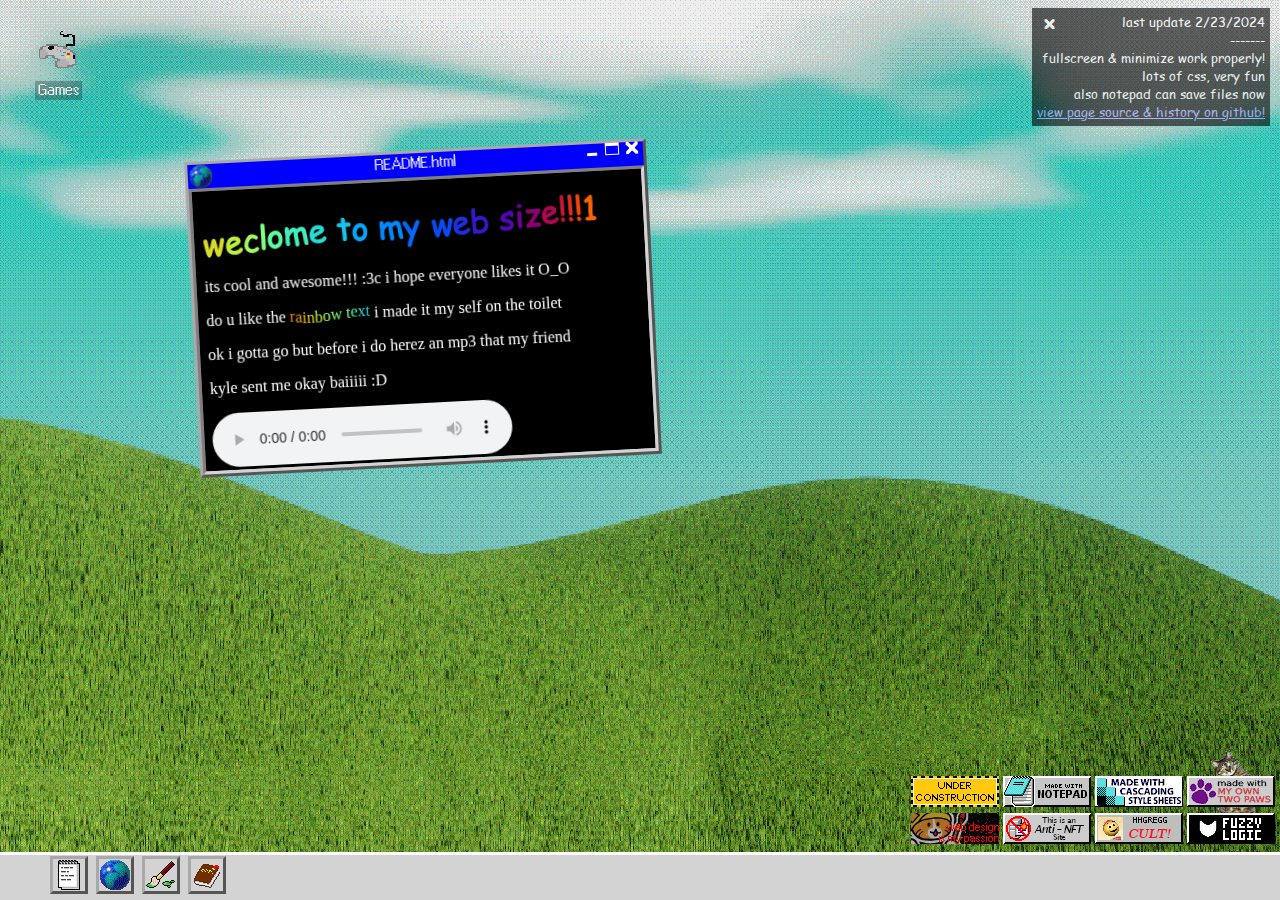
==== index.html @ 9008350f "working fullscreen, minimize, notepad save" ====
<!DOCTYPE html>
<html>
<head>
<title>riff's coolest website EVAR!!!</title>
<meta content="RIFF'S AWESOME WEBSITE" property="og:title" />
<meta content="i made it (riff) (that's me) :3" property="og:description" />
<meta content="#c80000" data-react-helmet="true" name="theme-color" />
<meta property="og:image" content="https://get.moist.live/assets/preview.png" />
<link rel="icon" href="favicon.ico">
<style>

@font-face {
  font-family: "comic_sans";
  src: url("fonts/comic-sans.woff") format('woff');
}

@font-face {
  font-family: "ode_to_idle_gaming";
  src: url("fonts/ode_to_idle_gaming.woff") format('woff');
}

@font-face {
  font-family: "Windows-Regular";
  src: url("fonts/Windows-Regular.woff") format('woff');
}

body {
  user-select:none;
  font-family:Windows-Regular;
  color:black;
}

textarea {
  font-family:Windows-Regular;
}
input {
  font-family:Windows-Regular;
}

.fpopup {
  transform: rotate(var(--rot)) scale(100%, 100%);
  transition: transform 70ms;
  background-color:lightgray;
  width:fit-content;
  position:absolute;
  top: var(--y);
  left: var(--x);
  --wminus:0px;
  --hminus:0px;
}

.win-content {
  transition: transform 150ms;
}

.wc-outset, .fpopup, .dropdown .menu {
  border-width:3.5px;
  border-style:outset;
  border-color:darkgray;
}

.wc-bevel {
  border-width:3.5px;
  border-style:inset;
  border-color:lightgray;
}

.win-caption {
  color:white;
}

.win-dragbar {
  padding-bottom:3px;
  padding-inline:4px;
  background-color:blue;
}

.win-bar-button {
  cursor:pointer;
  color:white;
}

.win-bar-button:hover {
  color: var(--color);
}

.fpopup.closed {
  transform: rotate(var(--rot)) scale(100%, 0%);
}

.fpopup.minimized .win-content {
  height: 0px;
  transform: scale(100%, 0%);
}

.fpopup.fullscreen {
  transform: rotate(0deg) scale(100%, 100%);
  top:0px;
  left:0px;
  width:calc(100% - 6px);
  height:calc(100% - 53px);
}

.fpopup.fullscreen .win-content {
  width:calc(100% - var(--wminus));
  height:calc(100% - 25px - var(--hminus));
  transform: scale(100%, 100%);
}

.fpopup .fullscreen-scale {
  width:var(--w);
  height:var(--h);
}

.fpopup.fullscreen .fullscreen-scale {
  position:relative;
  width:calc(100% - var(--wminus));
  height:calc(100% - var(--hminus));
}

.fpopup.fullscreen .fullscreen-scale.wc-bevel, .fpopup.fullscreen .fullscreen-scale.wc-outset {
  width:calc(100% - 6px - var(--wminus));
  height:calc(100% - 6px - var(--hminus));
}

.win-xframe {
  border-width:0;
  height: var(--h);
  width: var(--w);
  vertical-align:bottom;
}

.taskbar {
  position:absolute;
  bottom:0;
  left:0;
  width:100%;
  height:45px;
  background-color:lightgray;
  border-style:outset none none none;
  border-width:3px;
  border-color:white;
}

.taskbar-button {
  border-width:3px;
  border-style:outset;
  border-color:darkgray;
  background-color:lightgray;
  #image-rendering:pixelated;
}
.taskbar-button:active {
  border-style:inset;
  border-color:lightgray;
  background-color:darkgray;
}

.fileico {
  position:relative;
  width:64px;
  border-style:dashed;
  border-width:1px;
  border-color:transparent;
  text-align:center;
}

.fileico img {
  width:48px;
  image-rendering:pixelated;
  background-color:transparent;
}

.fileico img:active {
  position:relative;
  top:2px;
  left:1px;
  height:fit-content;
}

input:checked + label .fileico {
  border-color:white
}

.updatebox {
  font-family:comic_sans;
  font-size:small;
  color:white;
  opacity:0.6;
  z-index:2;
  background-color:black;
  padding:0px;
  border-color:black;
  border-width:5px;
  border-style:solid;
  border-radius:0px;#7px;
  transition: padding 500ms, border-width 500ms, opacity 500ms;
}

.updatebox.vanish {
  color:transparent;
  background-color:transparent;
  border-width:0px;
  padding:5px;
  opacity:0%;
  pointer-events: none;
}

button {
  font-family:Windows-Regular;
  border-width:2px;
  border-style:outset;
  border-color:darkgray;
  background-color:lightgray;
}
button:active {
  border-style:inset;
  border-color:lightgray;
  background-color:darkgray;
}

.dropdown {
  background-color:lightgray;
  padding:0px 4px;
  user-select:none;
}

.dropdown:hover, .dropdown.open {
  background-color:darkgray;
}

.dropdown .menu {
  background-color:lightgray;
  display:none;
  position:absolute;
  margin-top:calc(1em + 3px);
  margin-left:-25px;
  padding:2px 0px;
  padding-right:10px;
}

.dropdown.open .menu {
  display:inherit;
  z-index:2;
}

.menu .item {
  padding:2px 0px;
  padding-left:3px;
  padding-right:10px;
  width:calc(100% - 3px);
}

.menu .item:hover {
  background-color:darkgray;
}

.noselect {
  user-select: none;
}

.paint-color-selector {
  border-style:inset;
  border-color:lightgray;
  border-width:3px;
  cursor:pointer;
  background-color:var(--c);
  font-family:none;
}
.paint-color-selector.selected {
  border-style:solid;
  border-color:black;
}

</style>
</head>

<body bgcolor=0 text=ffffff>

<div id="updatebox" align="right" class="updatebox" style="position:absolute;right:10px;">
    <span class="win-bar-button" style="position:absolute; left:6px; top:2px; --color:#ff5050" onclick="parentElement.classList.add('vanish');">&#x1F5D9;</span>
    last update 2/23/2024<br>-------<br>fullscreen & minimize work properly!<br>lots of css, very fun<br>also notepad can save files now
    <br><a style="color:#9e9eff" href="https://github.com/removetooth/riffs-awesome-website/">view page source & history on github!</a>
</div>

<!--<div style="position:absolute;top:0;left:25%;height:200%;width:50%;background-color:#202020;"></div>-->

<template id="windowTemplate">
<div class="fpopup closed" id="tempwinid" onmousedown="makeMeHighest(this);">
    <div class="win-dragbar" align="center" onmousedown="winDragStart(event, this.parentElement);" onmousemove="winDragMove(event, this.parentElement);" onmouseup="winDragEnd(this.parentElement);">
        <img class="win-icon" style="position:absolute;left:1px;height:24px" src="">
        <div style="position:absolute;right:3px;top:-3px;">
            <span class="win-bar-button minimize" style="--color:#0050ff">&#x1F5D5;</span>
            <span class="win-bar-button fullscreen" style="--color:#00d000">&#x1F5D6;</span>
            <span class="win-bar-button popupclose" style="--color:#ff5050;">&#x1F5D9;</span>
        </div>
        <font class="win-caption" size="3">Untitled</font>
    </div>
    <div class="win-content"></div>
</div>
</template>

<template id="readmeTemplate">
    <div class="wc-bevel fullscreen-scale" style="--w:450px;--h:280px;">
        <iframe onmousemove="winDragMove(event);" class="win-xframe" src="README.html" style="width:inherit;height:inherit;"></iframe>
    </div>
</template>

<template id="notepadTemplate">
  <span class="dropdown" onclick="classList.toggle('open')" onmouseleave="classList.remove('open')">
    File
    <div class="menu">
      <div class="item" onclick="np_textArea(this).value = ''">New</div>
      <div class="item" onclick="np_open(this)">Open...<input type="file" hidden /></div>
      <div class="item" onclick="np_save(this)">Save<a href="" hidden></a></div>
    </div>
  </span>
  <span class="dropdown" onclick="classList.toggle('open')" onmouseleave="classList.remove('open')">
    Edit
    <div class="menu">
      <div class="item">(there's nothing here yet)</div>
    </div>
  </span>
  <br><textarea spellcheck="false" class="wc-bevel fullscreen-scale" style="--w:300px;--h:200px;--wminus:9px;--hminus:calc(1em + 12px);"></textarea>
</template>
<script>
function np_textArea(me) {
  return me.parentElement.parentElement.parentElement.querySelector("textarea"); //there's GOTTA be a better way to do this
}

function np_open(me) {
  ta = np_textArea(me);
  fileSel = me.querySelector("input");
  fr = new FileReader();
  fileSel.onchange = () => { fr.readAsText(fileSel.files[0])};
  fr.onload = (e) => {
    ta.value = e.target.result;
    ta.filename = fileSel.files[0].name;
    titlebar = ta.parentElement.parentElement.querySelector(".win-caption");
    titlebar.innerHTML = escape(ta.filename) + " - Notepad";
  };
  fileSel.click();
}

function np_save(me) {
  ta = np_textArea(me);
  a = me.querySelector("a");
  a.href = "data:text," + escape(ta.value);
  if (ta.filename == undefined)
    ta.filename = "Untitled.txt";
  a.download = ta.filename;
  a.click()
}
</script>

<template id="explorerTemplate_games">
  <div class="wc-bevel fullscreen-scale" style="padding:20px;--w:320px;--h:200px;display:inline-flex;flex-direction:row;">
    <div class="fileico">
      <img src="assets/icons/super_perlin_11.png" ondblclick="window.location.href = 'https://get.moist.live/game/shadertest'"/><br>
      (DEMO) shadertest
    </div>&emsp;
    
    <div class="fileico">
      <img src="assets/icons/navmesh.png" ondblclick="window.location.href = 'https://get.moist.live/game/navmeshtest'"/><br>
      (DEMO) navmeshtest
    </div>
  </div>
</template>

<template id="browserTemplate">
    <input style="width:80%" type="text" class="inet-urlbar" value="https://">
    <button style="width:5%" onclick="inet_loadPage(this.parentElement);">Go!</button>
    <button style="width:5%" onclick="window.history.back()">&lt;-</button>
    <button style="width:5%" onclick="window.history.forward()">-&gt;</button>
    <br>
    <div class="wc-bevel fullscreen-scale" style="--w:640px;--h:480px;--hminus:3em;resize:both;overflow:auto;">
        <iframe src="inet-disclaimer.html" class="win-xframe" style="width:inherit;height:inherit"></iframe>
    </div>
    <marquee scrollamount="10" style="color:black;width:100%">Sometimes it's nice to step back and explore the wider web.</marquee>
</template>
<script>
function inet_loadPage(obj) {
	var bar = obj.querySelector(".inet-urlbar");
	var frame = obj.querySelector(".win-xframe");
	frame.setAttribute("src", bar.value);
}
</script>

<template id="guestbookTemplate">
    <div class="fullscreen-scale" style="padding:10px;--wminus:10px;--hminus:calc(10px + 6em)">
        <iframe class="gb-xframe wc-bevel fullscreen-scale" style="background-color:white;--w:350px;--h:200px;" src="https://get.moist.live/guestbook"></iframe><br>
        <div align="center">
            Name: <input class="name-area" type="text"></input><br>
            Message: <br>
            <textarea class="msg-area" style="resize:none;width:95%;height:100px"></textarea><br>
            <button onclick="sendGuestbook(this.parentElement.parentElement)">Send</button><br>
            <span class="err-msg" style="color:red;" hidden></font>
        </div>
    </div>
</template>
<script>
const GUESTBOOK_WS_URL = 'wss://get.moist.live:24000';
function sendGuestbook(win) {
    var nameArea = win.querySelector(".name-area");
    var msgArea = win.querySelector(".msg-area");
    var errArea = win.querySelector(".err-msg");
    var gbFrame = win.querySelector(".gb-xframe");
    
    var socket = new WebSocket(GUESTBOOK_WS_URL);
    socket.addEventListener("error", (event) => {
        errArea.innerHTML = "Error communicating with backend";
        errArea.removeAttribute("hidden");
        socket.close();
    });
    socket.addEventListener("open", (event) => {
        socket.send(JSON.stringify(
            {
            "name": nameArea.value,
            "msg": msgArea.value
            }
        ));
    });
    socket.addEventListener("message", (event) => {
        if (event.data == "OK") {
            console.log("got OK from backend, reloading");
            socket.close();
            gbFrame.src += "";
        }
	else {
            console.error("Got non-OK message from backend: " + event.data);
            errArea.innerHTML = event.data;
            errArea.removeAttribute("hidden");
            socket.close();
	}
    });
}
</script>

<!-- PAINT CODE AND STUFF!
THIS IS REALLY BIG AND STUPID AND SHOULD HONESTLY GO INTO ITS OWN FILE!
TODO: fix tabs vs spaces in javascript -->

<template id="paintTemplate">
  <div style="padding-top:3px;padding-bottom:3px;">&nbsp;
  <span class="paint-color-selector selected" style="--c:black;" onclick="colorSelector(this);">&emsp;</span>
  <span class="paint-color-selector" style="--c:darkgray;" onclick="colorSelector(this);">&emsp;</span>
  <span class="paint-color-selector" style="--c:lightgray;" onclick="colorSelector(this);">&emsp;</span>
  <span class="paint-color-selector" style="--c:white;" onclick="colorSelector(this);">&emsp;</span>
  <span class="paint-color-selector" style="--c:red;" onclick="colorSelector(this);">&emsp;</span>
  <span class="paint-color-selector" style="--c:orange;" onclick="colorSelector(this);">&emsp;</span>
  <span class="paint-color-selector" style="--c:yellow;" onclick="colorSelector(this);">&emsp;</span>
  <span class="paint-color-selector" style="--c:lime;" onclick="colorSelector(this);">&emsp;</span>
  <span class="paint-color-selector" style="--c:green;" onclick="colorSelector(this);">&emsp;</span>
  <span class="paint-color-selector" style="--c:cyan;" onclick="colorSelector(this);">&emsp;</span>
  <span class="paint-color-selector" style="--c:blue;" onclick="colorSelector(this);">&emsp;</span>
  <span class="paint-color-selector" style="--c:purple;" onclick="colorSelector(this);">&emsp;</span>
  <span class="paint-color-selector" style="--c:violet;" onclick="colorSelector(this);">&emsp;</span>
  <span class="paint-color-selector" style="--c:brown;" onclick="colorSelector(this);">&emsp;</span>
  <input class="paint-size" style="width:45px;align:right;" type="number" min="1" value="3">
  <button onclick="paintUndo(this.parentElement.parentElement.querySelector('.paint-window'))">Undo</button>
  <button onclick="paintRedo(this.parentElement.parentElement.querySelector('.paint-window'))">Redo</button>
  <button onclick="paintFillBG(this.parentElement.parentElement.querySelector('.paint-window'))">Set BG color</button><br>
  </div>
  <div class="wc-bevel">
  <canvas class="paint-window" width="640" height="480" style="cursor:crosshair;background-color:white;vertical-align:bottom;" onmousedown="paintStart(this, event,  this.parentElement.parentElement.querySelector('.paint-size').value)" onmousemove="paint(this, event)" onmouseup="paintEnd(this, event)" onmouseleave="paint(this, event); paintEnd(this, event)"></canvas>
  </div>
</template>
<script>
function getRelativeMouse(bbox, event) {
    return [ event.clientX - bbox.left, event.clientY - bbox.top ];
}
function drawLine(ctx, x1, y1, x2, y2) {
    ctx.beginPath();
    ctx.moveTo(x1, y1);
    ctx.lineTo(x2, y2);
    ctx.stroke();
}
function drawCircle(ctx, x, y, d) {
    ctx.beginPath();
    ctx.arc(x, y, d/2, 0, Math.PI*2);
    ctx.fill();
}
function paintStart(canvas, event, size=5) {
    canvas.bbox = canvas.getBoundingClientRect();
    canvas.ctx = canvas.getContext('2d')
    canvas.redoStack = []
    if(canvas.undoStack == undefined) {
        canvas.undoStack = []
    }
    canvas.isPainting = true;
    var r = getRelativeMouse(canvas.bbox, event);
    canvas.lastPosX = r[0];
    canvas.lastPosY = r[1];
    canvas.strokeSize = size;
    canvas.undoStack.push(canvas.ctx.getImageData(0, 0, canvas.width, canvas.height));
    paint(canvas, event, size);
}
function paint(canvas, event, size=null) {
    if (!canvas.isPainting) return;
    if (size == null) size = canvas.strokeSize;
    var r = getRelativeMouse(canvas.bbox, event);
    canvas.ctx.lineWidth = size;
    drawLine(canvas.ctx, canvas.lastPosX, canvas.lastPosY, r[0], r[1]);
    drawCircle(canvas.ctx, r[0], r[1], size);
    canvas.lastPosX = r[0];
    canvas.lastPosY = r[1];
}
function paintEnd(canvas, event) {
    canvas.isPainting = false;
}
function colorSelector(element) {
    var cont = element.parentElement.parentElement;
    var selectors = cont.querySelectorAll(".paint-color-selector");
    for (var i=0; i < selectors.length; i++) {
        selectors[i].classList.remove("selected");
    }
    element.classList.add("selected");
    var col = element.style.getPropertyValue("--c");
    var ctx = cont.querySelector('.paint-window').getContext('2d');
    ctx.fillStyle = col; ctx.strokeStyle = col;
}
function paintUndo(canvas) {
    if (canvas.undoStack.length <= 0) return;
    canvas.redoStack.push(canvas.ctx.getImageData(0, 0, canvas.width, canvas.height));
    canvas.ctx.putImageData(canvas.undoStack.pop(), 0, 0);
}
function paintRedo(canvas) {
    if (canvas.redoStack.length <= 0) return;
    canvas.undoStack.push(canvas.ctx.getImageData(0, 0, canvas.width, canvas.height));
    canvas.ctx.putImageData(canvas.redoStack.pop(), 0, 0);
}
function paintFillBG(canvas) {
    canvas.style.setProperty("background-color", canvas.ctx.fillStyle);
}
</script>

<!-- END PAINT CODE -->


<!-- doing this so windows and stuff can go offscreen, while not extending the page-->
<div id="desktop" style="position:fixed;left:0;top:0;width:100%;height:100%;overflow:hidden;z-index:1;">

<img src="assets/wallpaper720.png" style="position:absolute;image-rendering:pixelated;height:100%;width:100%;object-fit:cover;">
<!-- bit of visual clash so i'm going to try to darken the wallpaper a bit -->
<div style="position:absolute;height:100%;width:100%;background-color:black;opacity:0.07;" onclick="document.getElementById('desktopico_none').checked=true"></div>

<!-- desktop icons -->

<input type="radio" id="desktopico_games" name="desktopicon" hidden />
<label for="desktopico_games">
  <div align="center" class="fileico" style="top:25px;left:25px">
    <img src="assets/icons/gameico.png" ondblclick="CreateWindow('Games', document.getElementById('explorerTemplate_games'), 'assets/icons/gameico.png');"/><br>
    <span style="padding:0px 3px;background-color:#00000040;color:white">Games</span>
  </div>
</label>

<input type="radio" id="desktopico_none" name="desktopicon" checked hidden />

<!-- taken directly from http://www.themostamazingwebsiteontheinternet.com/
      at the request of a friend -->
<marquee scrollamount="10" style="position:absolute;bottom:45px">
<img src="assets/kitty.gif" width="70" height="100">
</marquee>

<!-- where buttons go, for now -->
<div align="center" style="position:absolute;bottom:50px;right:5px">
<img src="assets/buttons/construction.gif" onclick="showReadme()"> <img src="assets/buttons/notepad.gif"> <img src="assets/buttons/css.gif"> <img src="assets/buttons/paws.gif"><br>
<img src="assets/buttons/webpassion.gif"> <img src="assets/buttons/antinft.gif"> <img src="assets/buttons/gregg.gif" style="cursor:pointer" onclick="gregg()"> <img src="assets/buttons/fuzzy.png">
</div>

<script>
var greggs = []
for (i=1; i<=8; i++) greggs.push(new Audio(`assets/sound/h${i}.mp3`));
function gregg() {
	greggs[Math.floor(Math.random() * greggs.length)].play();
}
</script>

<!--taskbar?-->
<div id="taskbar" class="taskbar">
  <span style="position:absolute;left:50px;top:50%;transform:translateY(-50%);">
    <img class="taskbar-button" src="assets/icons/notes.png" onclick="CreateWindow('Notepad', document.getElementById('notepadTemplate'), 'assets/icons/notes.png');">&nbsp;
    <img class="taskbar-button" src="assets/icons/internet.png" onclick="CreateWindow('Internet', document.getElementById('browserTemplate'), 'assets/icons/internet.png');">&nbsp;
    <img class="taskbar-button" src="assets/icons/paint.png" onclick="CreateWindow('Paint', document.getElementById('paintTemplate'), 'assets/icons/paint.png');">&nbsp;
    <img class="taskbar-button" src="assets/icons/guestbook.png" onclick="CreateWindow('Guestbook', document.getElementById('guestbookTemplate'), 'assets/icons/guestbook.png');">
  </span>
</div>

</div>

<script>

var windowId=0;
var winTemp = document.getElementById("windowTemplate");
var desktop = document.getElementById("desktop");
var openWindowX = Math.round(window.innerWidth/6);
var openWindowY = Math.round(window.innerHeight/6);

highestWindow = 10;
function makeMeHighest(element) {
    if (element.style.getPropertyValue('z-index') < highestWindow) {
        highestWindow++;
        element.style.setProperty('z-index', highestWindow);
	document.getElementById("taskbar").style.setProperty('z-index', highestWindow + 1);
    }
}


function CreateWindow(title, content, icon="", x=-1, y=-1, rot=0, parent=desktop) {
    var c = winTemp.content.cloneNode(true);
    var cdiv = c.querySelector("#tempwinid");
    var newId = "window"+windowId
    cdiv.id = newId;
    cdiv.classList.add('closed');
    parent.appendChild(c);
    
    var e = document.getElementById(newId);
    if (x == -1 || y == -1) {
        e.style.setProperty('--x', openWindowX+"px");
        e.style.setProperty('--y', openWindowY+"px");
        openWindowX = (openWindowX + 30) % (window.innerWidth-70);
        openWindowY = (openWindowY + 30) % (window.innerHeight-70);
    }
    else
    {
        e.style.setProperty('--x', x);
        e.style.setProperty('--y', y);
    }
    e.style.setProperty('--rot', rot);
    makeMeHighest(e);
    setTimeout(() => {e.classList.remove('closed');}, 100);
    e.fullscreen=false;
    
    e.querySelector('.win-caption').innerHTML = title;
    e.querySelector('.win-icon').setAttribute('src', icon);
    
    var closeButton = e.querySelector('.popupclose');
    closeButton.window = e;
    closeButton.setAttribute("onClick", "this.window.classList.add('closed'); setTimeout(() => {this.window.remove();}, 200);");
    
    var fullButton = e.querySelector('.fullscreen');
    fullButton.window = e;
    fullButton.setAttribute("onClick", "window.classList.toggle('fullscreen')");

    var minButton = e.querySelector('.minimize');
    minButton.window = e;
    minButton.setAttribute("onClick", "window.classList.toggle('minimized')");
    
    var contentDiv = e.querySelector('.win-content');
    if (content.innerHTML != undefined) {
	var cloneContent = content.content.cloneNode(true);
	contentDiv.appendChild(cloneContent);
    }
    else contentDiv.innerHTML = content.replaceAll("{ID}", newID);
    
    windowId++;
}

var isDragging = false;
var dragWindow = null;

function winDragStart(event) {
    var cl = event.target.classList;
    if (!cl.contains("win-dragbar")) return;
    dragWindow = event.target.parentElement;

    var winRect = dragWindow.getBoundingClientRect();
    dragWindow.offsetX = winRect.left - event.clientX;
    dragWindow.offsetY = winRect.top - event.clientY;

    dragWindow.style.setProperty('cursor', 'grabbing');
    isDragging = true;
    document.body.classList.add("noselect");
    
    var frames = dragWindow.querySelectorAll(".win-xframe")
    for (i=0; i<frames.length; i++) {frames[i].hidden = true;}
}

function winDragMove(event) {
    if (isDragging && !dragWindow.fullscreen) {
        dragWindow.style.setProperty('--x', event.clientX + dragWindow.offsetX + "px");
        dragWindow.style.setProperty('--y', event.clientY + dragWindow.offsetY + "px");
    }
}

function winDragEnd(event) {
    isDragging = false;
    dragWindow.style.setProperty('cursor', 'auto');
    document.body.classList.remove("noselect");
    var frames = dragWindow.querySelectorAll(".win-xframe")
    for (i=0; i<frames.length; i++) {frames[i].hidden = false;}
}

document.onmousedown = winDragStart;
document.onmousemove = winDragMove;
document.onmouseup = winDragEnd;

function showReadme() { CreateWindow("README.html", readTemp, "assets/icons/internet.png", "15%", "150px", "-3deg"); }

readTemp = document.getElementById("readmeTemplate");
setTimeout(showReadme, 500);
//setTimeout(() => {CreateWindow("Internet", document.getElementById("browserTemplate"), "assets/icons/internet.png", "50%", "50px");}, 1000);

</script>

</body>
</html>
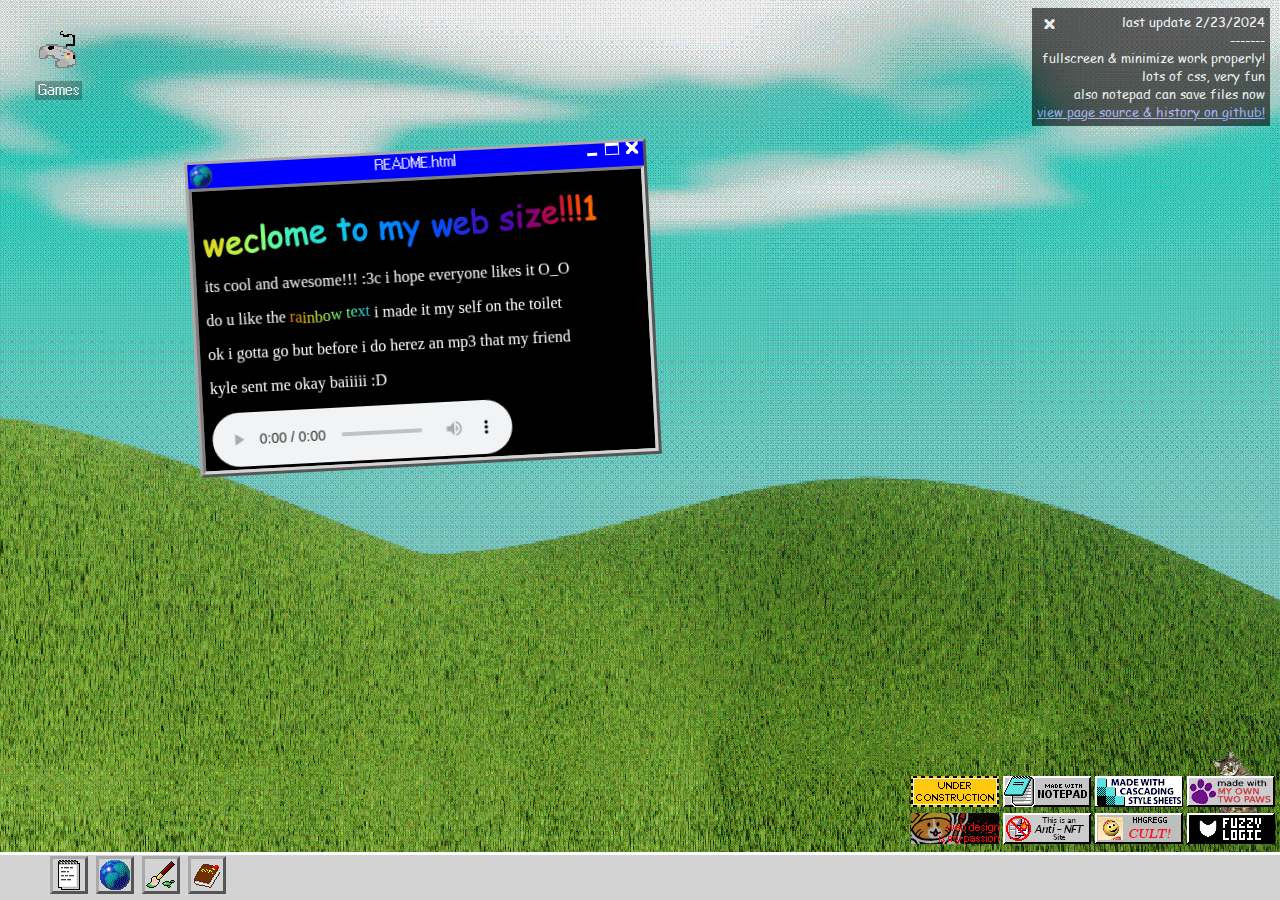
==== commit 3cccc7b9: "*attempt* at a custom cursor" ====
--- a/index.html
+++ b/index.html
@@ -28,6 +28,7 @@
   user-select:none;
   font-family:Windows-Regular;
   color:black;
+  cursor: url('assets/cursor.png'), default;
 }
 
 textarea {
@@ -684,7 +685,7 @@
 
 function winDragEnd(event) {
     isDragging = false;
-    dragWindow.style.setProperty('cursor', 'auto');
+    dragWindow.style.setProperty('cursor', 'inherit');
     document.body.classList.remove("noselect");
     var frames = dragWindow.querySelectorAll(".win-xframe")
     for (i=0; i<frames.length; i++) {frames[i].hidden = false;}
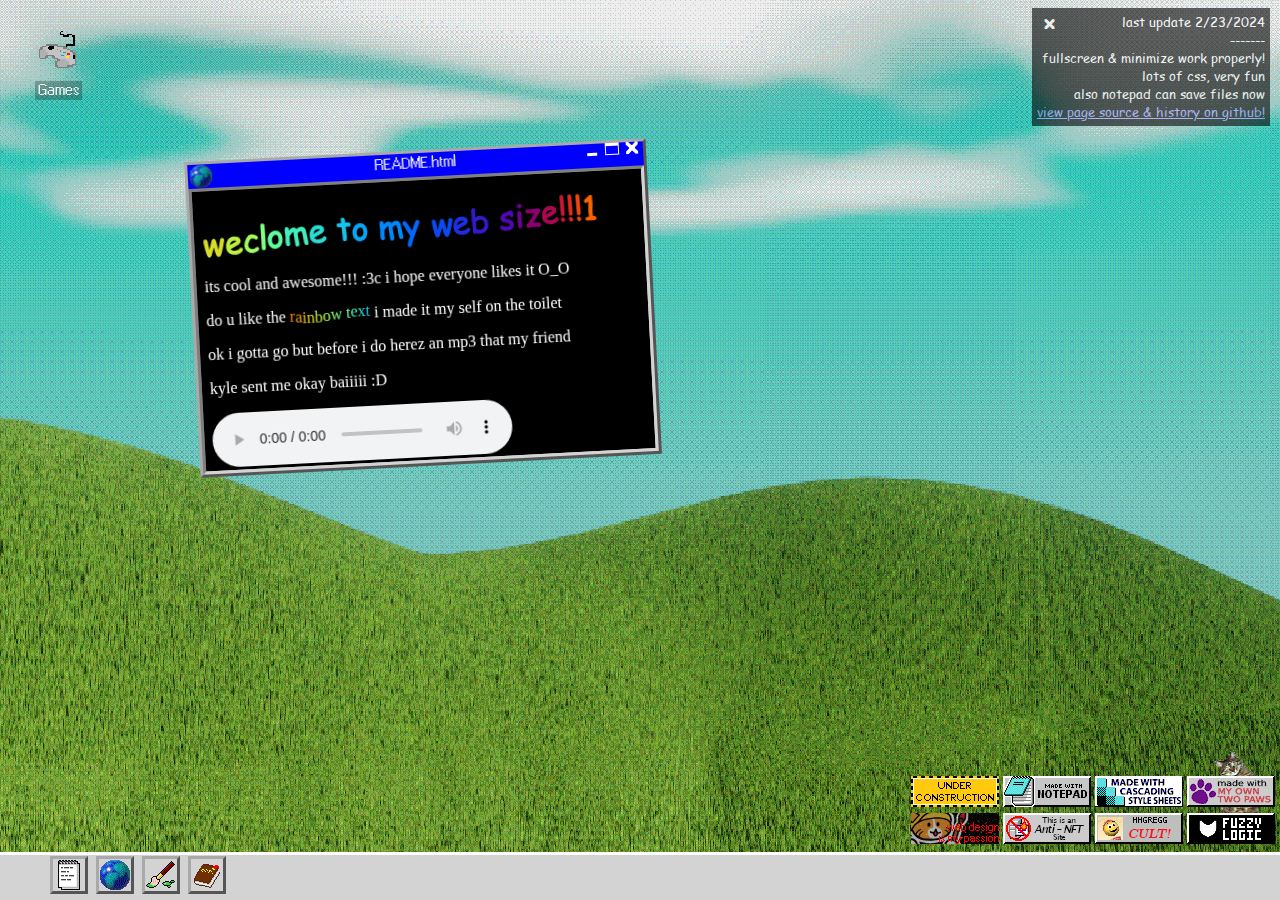
==== commit 605d8a31: "undelete preview image meta tags, oops" ====
--- a/index.html
+++ b/index.html
@@ -6,6 +6,8 @@
 <meta content="i made it (riff) (that's me) :3" property="og:description" />
 <meta content="#c80000" data-react-helmet="true" name="theme-color" />
 <meta property="og:image" content="https://get.moist.live/assets/preview.png" />
+<meta name="twitter:card" content="summary_large_image" />
+<meta name="discord:card" content="summary_large_image" />
 <link rel="icon" href="favicon.ico">
 <style>
 
@@ -620,6 +622,7 @@
         e.style.setProperty('--y', openWindowY+"px");
         openWindowX = (openWindowX + 30) % (window.innerWidth-70);
         openWindowY = (openWindowY + 30) % (window.innerHeight-70);
+	console.log(openWindowX + " " + openWindowY);
     }
     else
     {
@@ -685,10 +688,14 @@
 
 function winDragEnd(event) {
     isDragging = false;
+    if (dragWindow == undefined || dragWindow == null) return;
     dragWindow.style.setProperty('cursor', 'inherit');
     document.body.classList.remove("noselect");
     var frames = dragWindow.querySelectorAll(".win-xframe")
     for (i=0; i<frames.length; i++) {frames[i].hidden = false;}
+    openWindowX = parseInt(dragWindow.style.getPropertyValue('--x')) + 30;
+    openWindowY = parseInt(dragWindow.style.getPropertyValue('--y')) + 30;
+    dragWindow = null;
 }
 
 document.onmousedown = winDragStart;
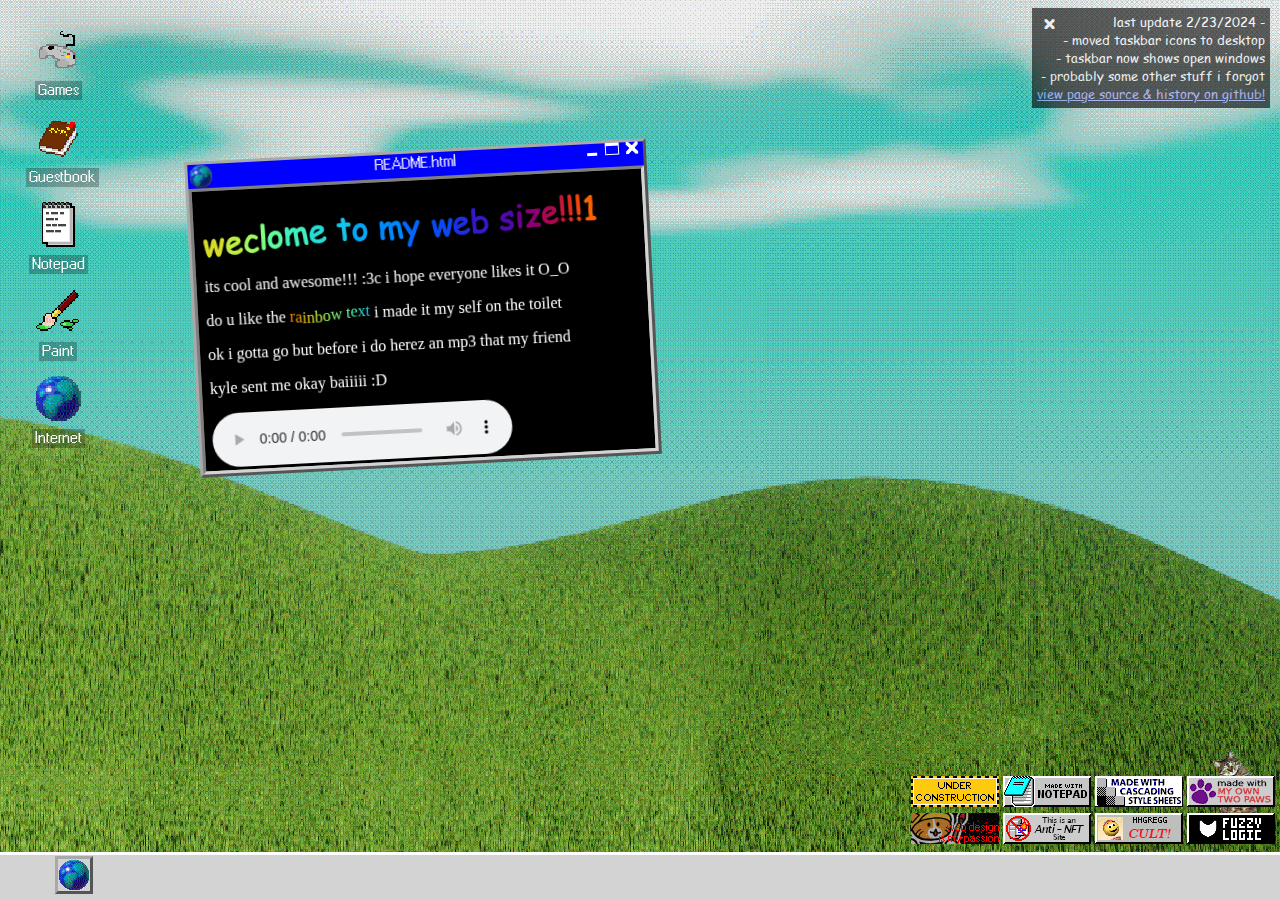
==== commit d401df44: "moved taskbar icons to desktop; repurposed taskbar" ====
--- a/index.html
+++ b/index.html
@@ -151,6 +151,7 @@
   border-color:darkgray;
   background-color:lightgray;
   #image-rendering:pixelated;
+  margin-left:5px;
 }
 .taskbar-button:active {
   border-style:inset;
@@ -281,7 +282,7 @@
 
 <div id="updatebox" align="right" class="updatebox" style="position:absolute;right:10px;">
     <span class="win-bar-button" style="position:absolute; left:6px; top:2px; --color:#ff5050" onclick="parentElement.classList.add('vanish');">&#x1F5D9;</span>
-    last update 2/23/2024<br>-------<br>fullscreen & minimize work properly!<br>lots of css, very fun<br>also notepad can save files now
+    last update 2/23/2024 -<br>- moved taskbar icons to desktop<br>- taskbar now shows open windows<br>- probably some other stuff i forgot
     <br><a style="color:#9e9eff" href="https://github.com/removetooth/riffs-awesome-website/">view page source & history on github!</a>
 </div>
 
@@ -547,16 +548,31 @@
 <div style="position:absolute;height:100%;width:100%;background-color:black;opacity:0.07;" onclick="document.getElementById('desktopico_none').checked=true"></div>
 
 <!-- desktop icons -->
-
-<input type="radio" id="desktopico_games" name="desktopicon" hidden />
-<label for="desktopico_games">
-  <div align="center" class="fileico" style="top:25px;left:25px">
-    <img src="assets/icons/gameico.png" ondblclick="CreateWindow('Games', document.getElementById('explorerTemplate_games'), 'assets/icons/gameico.png');"/><br>
-    <span style="padding:0px 3px;background-color:#00000040;color:white">Games</span>
-  </div>
-</label>
-
+<div id="desktop-icons" style="display:flex;flex-direction:column;flex-wrap:wrap;height:calc(100% - 48px);column-gap:10px;align-content:flex-start;row-gap:10px;">
+
+<div class="desktop-icon" name='Games' icon='assets/icons/gameico.png' function="CreateWindow('Games', document.getElementById('explorerTemplate_games'), 'assets/icons/gameico.png')"></div>
+<div class="desktop-icon" name='Guestbook' icon='assets/icons/guestbook.png' function="CreateWindow('Guestbook', document.getElementById('guestbookTemplate'), 'assets/icons/guestbook.png')"></div>
+<div class="desktop-icon" name='Notepad' icon='assets/icons/notes.png' function="CreateWindow('Notepad', document.getElementById('notepadTemplate'), 'assets/icons/notes.png')"></div>
+<div class="desktop-icon" name='Paint' icon='assets/icons/paint.png' function="CreateWindow('Paint', document.getElementById('paintTemplate'), 'assets/icons/paint.png')"></div>
+<div class="desktop-icon" name='Internet' icon='assets/icons/internet.png' function="CreateWindow('Internet', document.getElementById('browserTemplate'), 'assets/icons/internet.png')"></div>
 <input type="radio" id="desktopico_none" name="desktopicon" checked hidden />
+
+</div>
+<script>
+icons = document.getElementById('desktop-icons').querySelectorAll(".desktop-icon");
+for (i of icons) {
+  name = i.attributes['name'].value;
+  icon = i.attributes['icon'].value;
+  func = i.attributes['function'].value;
+  i.outerHTML = `<input type="radio" id="desktopico_${name}" name="desktopicon" hidden />
+    <label for="desktopico_${name}">
+      <div align="center" class="fileico" style="top:25px;left:25px">
+        <img width=48 height=48 src="${icon}" ondblclick="${func}"/><br>
+        <span style="padding:0px 3px;background-color:#00000040;color:white">${name}</span>
+      </div>
+    </label>`;
+}
+</script>
 
 <!-- taken directly from http://www.themostamazingwebsiteontheinternet.com/
       at the request of a friend -->
@@ -581,10 +597,6 @@
 <!--taskbar?-->
 <div id="taskbar" class="taskbar">
   <span style="position:absolute;left:50px;top:50%;transform:translateY(-50%);">
-    <img class="taskbar-button" src="assets/icons/notes.png" onclick="CreateWindow('Notepad', document.getElementById('notepadTemplate'), 'assets/icons/notes.png');">&nbsp;
-    <img class="taskbar-button" src="assets/icons/internet.png" onclick="CreateWindow('Internet', document.getElementById('browserTemplate'), 'assets/icons/internet.png');">&nbsp;
-    <img class="taskbar-button" src="assets/icons/paint.png" onclick="CreateWindow('Paint', document.getElementById('paintTemplate'), 'assets/icons/paint.png');">&nbsp;
-    <img class="taskbar-button" src="assets/icons/guestbook.png" onclick="CreateWindow('Guestbook', document.getElementById('guestbookTemplate'), 'assets/icons/guestbook.png');">
   </span>
 </div>
 
@@ -639,7 +651,7 @@
     
     var closeButton = e.querySelector('.popupclose');
     closeButton.window = e;
-    closeButton.setAttribute("onClick", "this.window.classList.add('closed'); setTimeout(() => {this.window.remove();}, 200);");
+    closeButton.setAttribute("onClick", "this.window.classList.add('closed'); setTimeout(() => {this.window.remove(); document.getElementById('task"+windowId+"').remove()}, 200);");
     
     var fullButton = e.querySelector('.fullscreen');
     fullButton.window = e;
@@ -654,7 +666,10 @@
 	var cloneContent = content.content.cloneNode(true);
 	contentDiv.appendChild(cloneContent);
     }
-    else contentDiv.innerHTML = content.replaceAll("{ID}", newID);
+    else contentDiv.innerHTML = content.replaceAll("{ID}", newId);
+    
+    taskbar = document.getElementById("taskbar").querySelector("span");
+    taskbar.innerHTML += '<img id="task'+windowId+'" class="taskbar-button" src="'+icon+'" onclick="makeMeHighest(document.getElementById(\''+newId+'\'));" />';
     
     windowId++;
 }
@@ -698,6 +713,8 @@
     dragWindow = null;
 }
 
+
+
 document.onmousedown = winDragStart;
 document.onmousemove = winDragMove;
 document.onmouseup = winDragEnd;
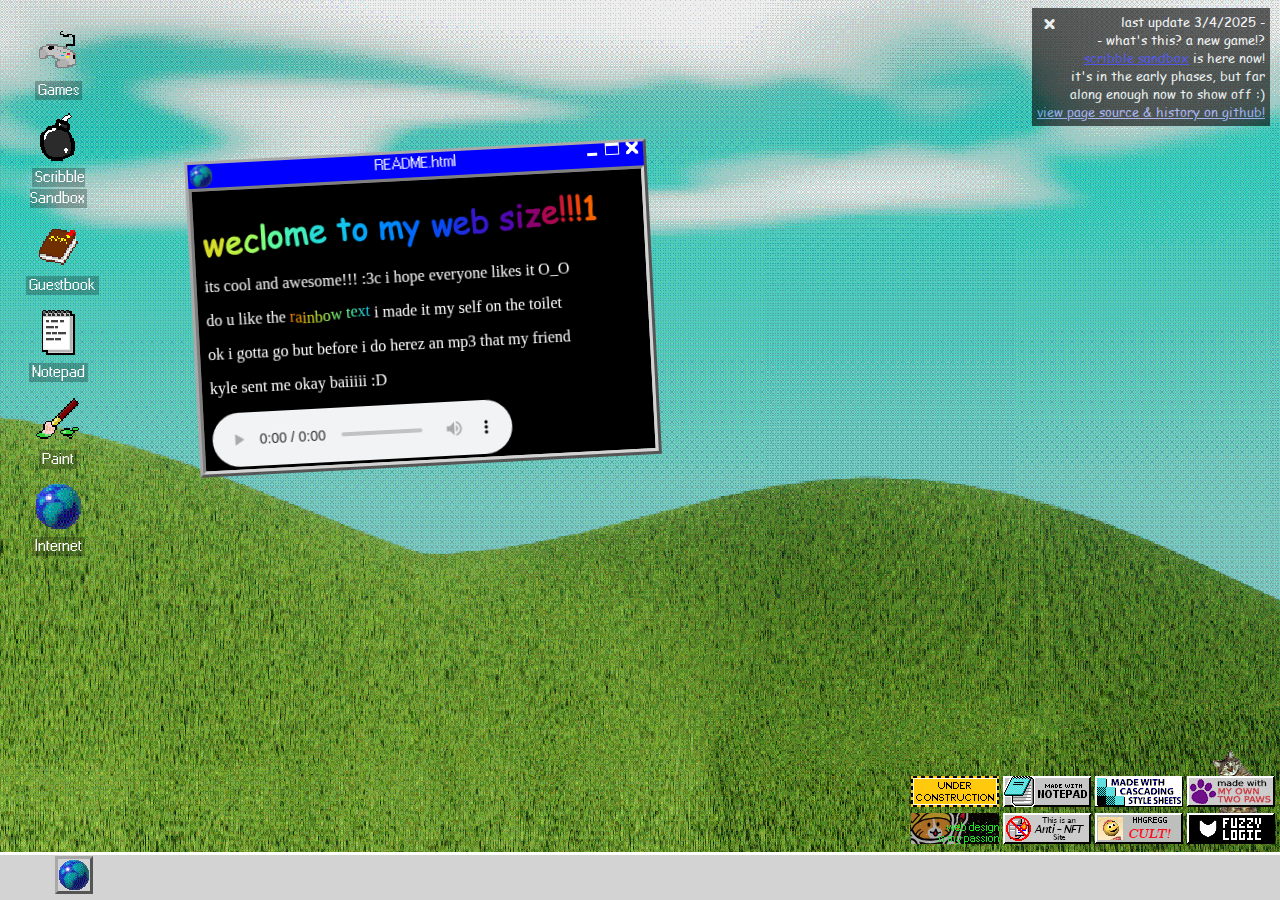
==== commit 20b897a5: "scribble sandbox" ====
--- a/index.html
+++ b/index.html
@@ -152,6 +152,8 @@
   background-color:lightgray;
   #image-rendering:pixelated;
   margin-left:5px;
+  width:32px;
+  height:32px;
 }
 .taskbar-button:active {
   border-style:inset;
@@ -282,7 +284,7 @@
 
 <div id="updatebox" align="right" class="updatebox" style="position:absolute;right:10px;">
     <span class="win-bar-button" style="position:absolute; left:6px; top:2px; --color:#ff5050" onclick="parentElement.classList.add('vanish');">&#x1F5D9;</span>
-    last update 2/23/2024 -<br>- moved taskbar icons to desktop<br>- taskbar now shows open windows<br>- probably some other stuff i forgot
+    last update 3/4/2025 -<br>- what's this? a new game!?<br><a href="https://get.moist.live/game/scribbletechdemo">scribble sandbox</a> is here now!<br>it's in the early phases, but far<br>along enough now to show off :)
     <br><a style="color:#9e9eff" href="https://github.com/removetooth/riffs-awesome-website/">view page source & history on github!</a>
 </div>
 
@@ -290,7 +292,7 @@
 
 <template id="windowTemplate">
 <div class="fpopup closed" id="tempwinid" onmousedown="makeMeHighest(this);">
-    <div class="win-dragbar" align="center" onmousedown="winDragStart(event, this.parentElement);" onmousemove="winDragMove(event, this.parentElement);" onmouseup="winDragEnd(this.parentElement);">
+    <div class="win-dragbar" align="center" onmousedown="winDragStart(event, this.parentElement);" onmousemove="winDragMove(event, this.parentElement);" onmouseup="winDragEnd(this.parentElement);" ontouchstart="winDragStart(event, this.parentElement);" ontouchmove="winDragMove(event, this.parentElement);" ontouchend="winDragEnd(this.parentElement);">
         <img class="win-icon" style="position:absolute;left:1px;height:24px" src="">
         <div style="position:absolute;right:3px;top:-3px;">
             <span class="win-bar-button minimize" style="--color:#0050ff">&#x1F5D5;</span>
@@ -358,13 +360,18 @@
 
 <template id="explorerTemplate_games">
   <div class="wc-bevel fullscreen-scale" style="padding:20px;--w:320px;--h:200px;display:inline-flex;flex-direction:row;">
+	<div class="fileico">
+      <img src="assets/icons/super_perlin_11.png" ondblclick="CreateWindow('Scribble Sandbox', document.getElementById('ssboxTemplate'), 'assets/icons/gameico.png')" ontouchend="CreateWindow('Scribble Sandbox', document.getElementById('ssboxTemplate'), 'assets/icons/gameico.png')"/><br>
+      Scribble Sandbox
+    </div>&emsp;
+  
     <div class="fileico">
-      <img src="assets/icons/super_perlin_11.png" ondblclick="window.location.href = 'https://get.moist.live/game/shadertest'"/><br>
+      <img src="assets/icons/super_perlin_11.png" ondblclick="window.location.href = 'https://get.moist.live/game/shadertest'" ontouchend="window.location.href = 'https://get.moist.live/game/shadertest'"/><br>
       (DEMO) shadertest
     </div>&emsp;
     
     <div class="fileico">
-      <img src="assets/icons/navmesh.png" ondblclick="window.location.href = 'https://get.moist.live/game/navmeshtest'"/><br>
+      <img src="assets/icons/navmesh.png" ondblclick="window.location.href = 'https://get.moist.live/game/navmeshtest'" ontouchend="window.location.href = 'https://get.moist.live/game/navmeshtest'"/><br>
       (DEMO) navmeshtest
     </div>
   </div>
@@ -465,7 +472,7 @@
   <button onclick="paintFillBG(this.parentElement.parentElement.querySelector('.paint-window'))">Set BG color</button><br>
   </div>
   <div class="wc-bevel">
-  <canvas class="paint-window" width="640" height="480" style="cursor:crosshair;background-color:white;vertical-align:bottom;" onmousedown="paintStart(this, event,  this.parentElement.parentElement.querySelector('.paint-size').value)" onmousemove="paint(this, event)" onmouseup="paintEnd(this, event)" onmouseleave="paint(this, event); paintEnd(this, event)"></canvas>
+  <canvas class="paint-window" width="640" height="480" style="cursor:crosshair;background-color:white;vertical-align:bottom;" onmousedown="paintStart(this, event,  this.parentElement.parentElement.querySelector('.paint-size').value)" onmousemove="paint(this, event)" onmouseup="paintEnd(this, event)" ontouchstart="paintStart(this, event,  this.parentElement.parentElement.querySelector('.paint-size').value)" ontouchmove="paint(this, event)" ontouchend="paintEnd(this, event)" onmouseleave="paint(this, event); paintEnd(this, event)"></canvas>
   </div>
 </template>
 <script>
@@ -539,6 +546,19 @@
 
 <!-- END PAINT CODE -->
 
+<template id="ssboxTemplate">
+	<span class="dropdown" onclick="classList.toggle('open')" onmouseleave="classList.remove('open')">
+		Game
+		<div class="menu">
+		  <div class="item" onclick="window.location.href = 'https://get.moist.live/game/scribbletechdemo';">Go to game page directly</div>
+		  <div class="item" onclick="navigator.clipboard.writeText('https://get.moist.live/game/scribbletechdemo');">Copy link to game page</div>
+		</div>
+	</span><br>
+    <iframe class="gb-xframe wc-bevel fullscreen-scale" style="background-color:white;--w:768px;--h:432px;--hminus:calc(1em + 5px);" src="https://get.moist.live/game/scribbletechdemo"></iframe><br>
+	<div style="display:flex;justify-content:center;">
+	</div>
+</template>
+
 
 <!-- doing this so windows and stuff can go offscreen, while not extending the page-->
 <div id="desktop" style="position:fixed;left:0;top:0;width:100%;height:100%;overflow:hidden;z-index:1;">
@@ -551,6 +571,7 @@
 <div id="desktop-icons" style="display:flex;flex-direction:column;flex-wrap:wrap;height:calc(100% - 48px);column-gap:10px;align-content:flex-start;row-gap:10px;">
 
 <div class="desktop-icon" name='Games' icon='assets/icons/gameico.png' function="CreateWindow('Games', document.getElementById('explorerTemplate_games'), 'assets/icons/gameico.png')"></div>
+<div class="desktop-icon" name='Scribble Sandbox' icon='assets/icons/ssbox.png' function="CreateWindow('Scribble Sandbox', document.getElementById('ssboxTemplate'), 'assets/icons/ssbox.png')"></div>
 <div class="desktop-icon" name='Guestbook' icon='assets/icons/guestbook.png' function="CreateWindow('Guestbook', document.getElementById('guestbookTemplate'), 'assets/icons/guestbook.png')"></div>
 <div class="desktop-icon" name='Notepad' icon='assets/icons/notes.png' function="CreateWindow('Notepad', document.getElementById('notepadTemplate'), 'assets/icons/notes.png')"></div>
 <div class="desktop-icon" name='Paint' icon='assets/icons/paint.png' function="CreateWindow('Paint', document.getElementById('paintTemplate'), 'assets/icons/paint.png')"></div>
@@ -567,7 +588,7 @@
   i.outerHTML = `<input type="radio" id="desktopico_${name}" name="desktopicon" hidden />
     <label for="desktopico_${name}">
       <div align="center" class="fileico" style="top:25px;left:25px">
-        <img width=48 height=48 src="${icon}" ondblclick="${func}"/><br>
+        <img width=48 height=48 src="${icon}" ondblclick="${func}" ontouchend="${func}" /><br>
         <span style="padding:0px 3px;background-color:#00000040;color:white">${name}</span>
       </div>
     </label>`;
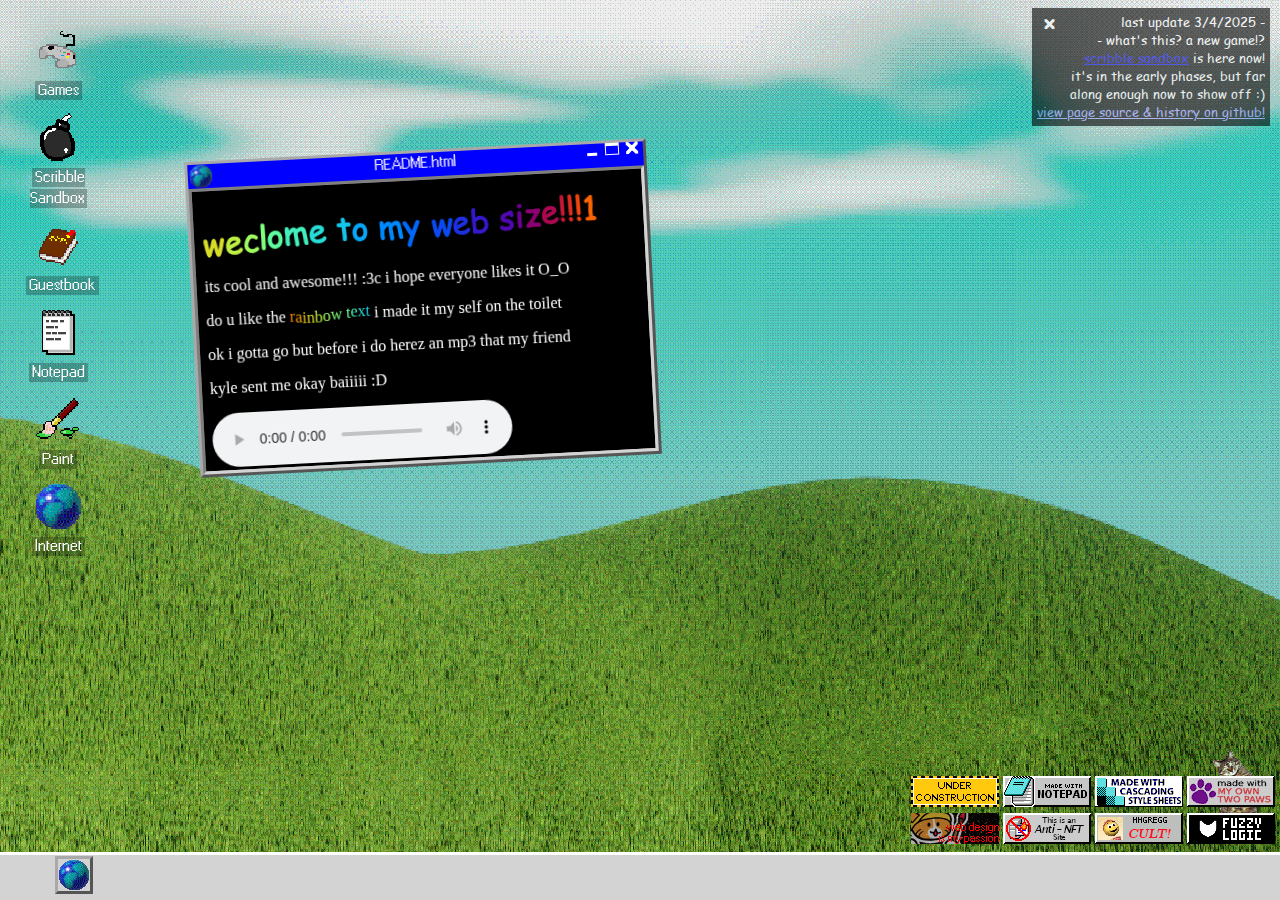
==== commit 240c30b9: "oops" ====
--- a/index.html
+++ b/index.html
@@ -361,7 +361,7 @@
 <template id="explorerTemplate_games">
   <div class="wc-bevel fullscreen-scale" style="padding:20px;--w:320px;--h:200px;display:inline-flex;flex-direction:row;">
 	<div class="fileico">
-      <img src="assets/icons/super_perlin_11.png" ondblclick="CreateWindow('Scribble Sandbox', document.getElementById('ssboxTemplate'), 'assets/icons/gameico.png')" ontouchend="CreateWindow('Scribble Sandbox', document.getElementById('ssboxTemplate'), 'assets/icons/gameico.png')"/><br>
+      <img src="assets/icons/ssbox.png" ondblclick="CreateWindow('Scribble Sandbox', document.getElementById('ssboxTemplate'), 'assets/icons/gameico.png')" ontouchend="CreateWindow('Scribble Sandbox', document.getElementById('ssboxTemplate'), 'assets/icons/gameico.png')"/><br>
       Scribble Sandbox
     </div>&emsp;
   
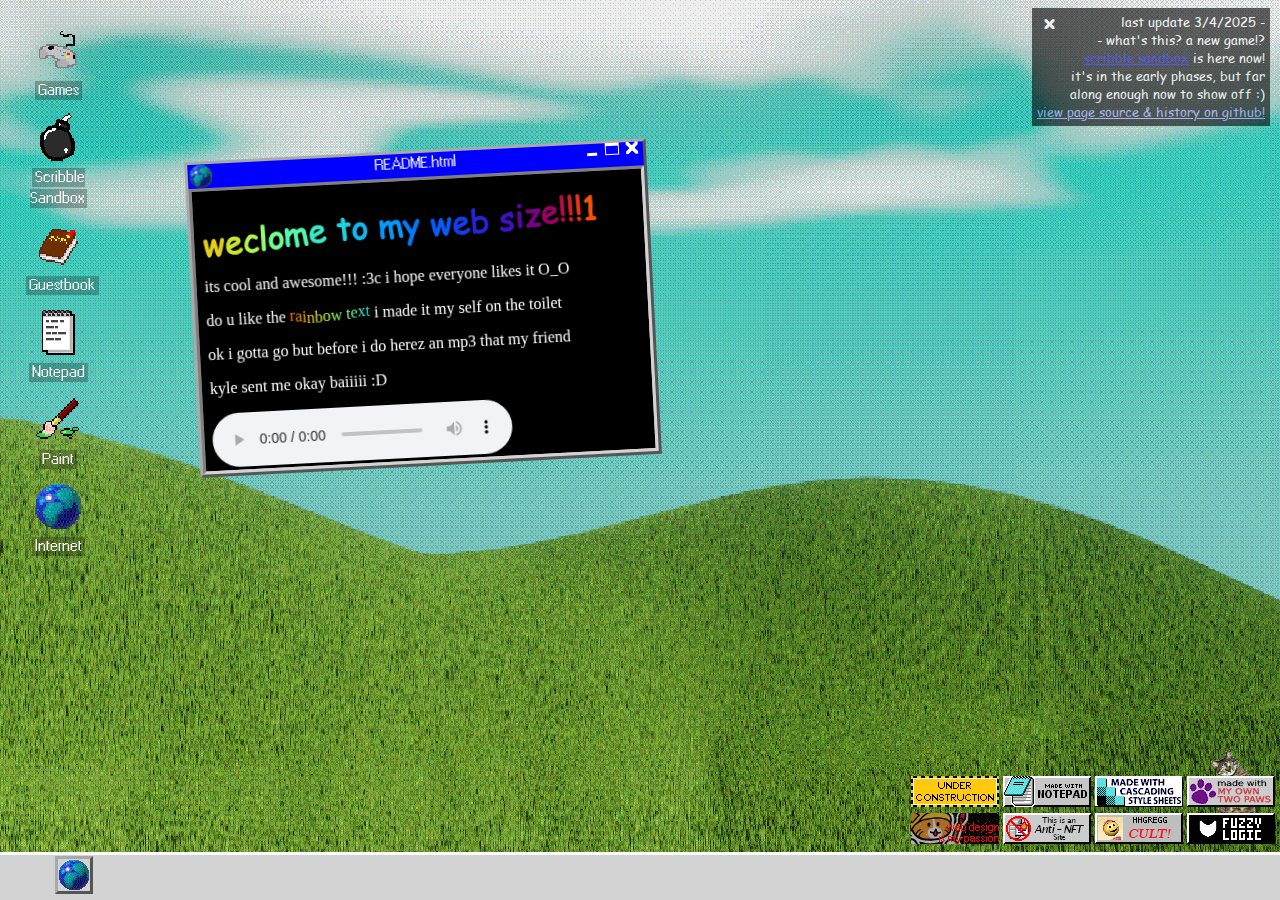
==== commit 53449926: "ssbox file icon works the same as the others now" ====
--- a/index.html
+++ b/index.html
@@ -361,7 +361,7 @@
 <template id="explorerTemplate_games">
   <div class="wc-bevel fullscreen-scale" style="padding:20px;--w:320px;--h:200px;display:inline-flex;flex-direction:row;">
 	<div class="fileico">
-      <img src="assets/icons/ssbox.png" ondblclick="CreateWindow('Scribble Sandbox', document.getElementById('ssboxTemplate'), 'assets/icons/gameico.png')" ontouchend="CreateWindow('Scribble Sandbox', document.getElementById('ssboxTemplate'), 'assets/icons/gameico.png')"/><br>
+      <img src="assets/icons/ssbox.png" ondblclick="window.location.href = 'https://get.moist.live/game/scribbletechdemo'" ontouchend="window.location.href = 'https://get.moist.live/game/scribbletechdemo'"/><br>
       Scribble Sandbox
     </div>&emsp;
   
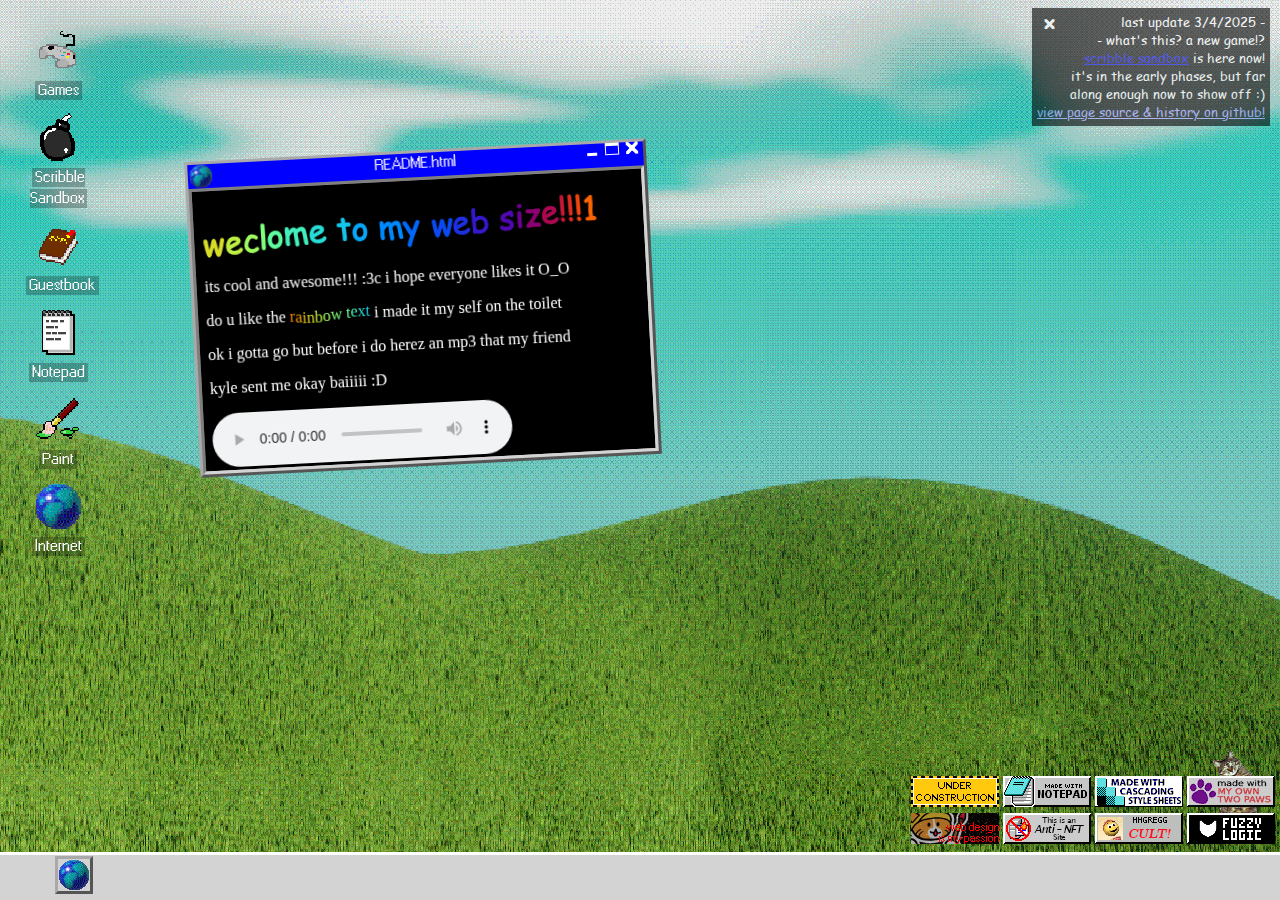
==== commit 657f2899: "link to ssbox rss feed" ====
--- a/index.html
+++ b/index.html
@@ -552,6 +552,7 @@
 		<div class="menu">
 		  <div class="item" onclick="window.location.href = 'https://get.moist.live/game/scribbletechdemo';">Go to game page directly</div>
 		  <div class="item" onclick="navigator.clipboard.writeText('https://get.moist.live/game/scribbletechdemo');">Copy link to game page</div>
+		  <div class="item" onclick="window.location.href = 'https://get.moist.live/game/scribbletechdemo/feed.xml'">Open RSS Feed</div>
 		</div>
 	</span><br>
     <iframe class="gb-xframe wc-bevel fullscreen-scale" style="background-color:white;--w:768px;--h:432px;--hminus:calc(1em + 5px);" src="https://get.moist.live/game/scribbletechdemo"></iframe><br>
